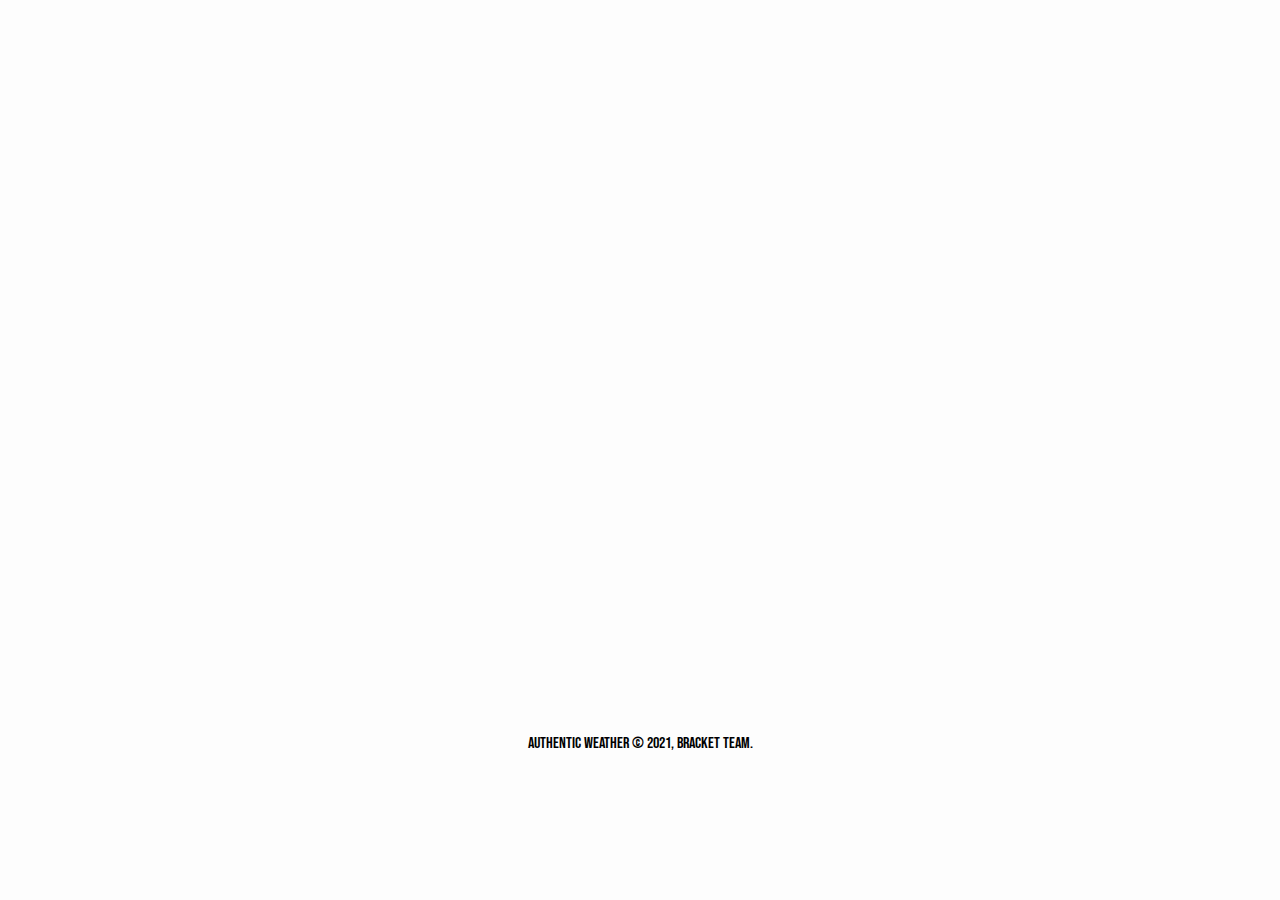
==== index.html @ c383738f "change index name" ====
<!DOCTYPE html>
<html lang="en">
<head>
    <meta charset="UTF-8">
    <meta http-equiv="X-UA-Compatible" content="IE=edge">
    <meta name="viewport" content="width=device-width, initial-scale=1.0">
    <title>Authentic Weather</title>
    <link rel="icon" href="./logo.png" type="image/icon type">
    <link rel="stylesheet" href="./style.css">
    <!-- Font Awesome -->
    <link rel="stylesheet" href="https://cdnjs.cloudflare.com/ajax/libs/font-awesome/5.15.3/css/all.min.css" integrity="sha512-iBBXm8fW90+nuLcSKlbmrPcLa0OT92xO1BIsZ+ywDWZCvqsWgccV3gFoRBv0z+8dLJgyAHIhR35VZc2oM/gI1w==" crossorigin="anonymous" />
</head>
<body>
    <header>
        <a href="" class="icon"><i class="fa fa-cloud" aria-hidden="true"></i></i></a>
        <p class="temperature"></p>
    </header>
    <main>
        <h1 class="description">
            
        </h1>
        <p class="caption">

        </p>
        <!-- <caption class="caption">
            Cloud everywhere but is warm
        </caption> -->
    </main>
    <footer>
        Authentic Weather © 2021, Bracket team.
    </footer>
    <script src="./skycons.js"></script>
    <script src="./jquery-3.2.1.min.js"></script>
    <script src="./app.js"></script>
</body>
</html>
---- style.css ----
@import url('https://fonts.googleapis.com/css2?family=Bebas+Neue&family=Roboto:wght@400;700&display=swap');
*{
    padding: 0;
    margin: 0;
    box-sizing: border-box;
}
body{
    background-color: #fdfdfd;
    width: 90%;
    margin: 0 auto;
    height: 100vh;
    display: flex;
    align-items: center;
    flex-direction: column;
    justify-content: space-around;
    font-family: 'Bebas Neue', cursive;
}
header{
    display: flex;
    flex-direction: row;
    align-items: flex-start;
    justify-content: space-between;
    width: 100%;
    font-size: 30px;
}
header .fa{
    font-size: 50px;
    color: rgb(36, 35, 35);
}
header .temperature{
    font-size: 50px;
}
main{
    display: flex;
    flex-direction: column;
    align-items: flex-start;
}
main .description{
    font-size: 180px;
}
main .caption{
    font-size: 30px;
}

@media screen and (max-width: 600px) {
    main .description{
        font-size: 90px;
    }
    main .caption{
        font-size: 20px;
    }
  }
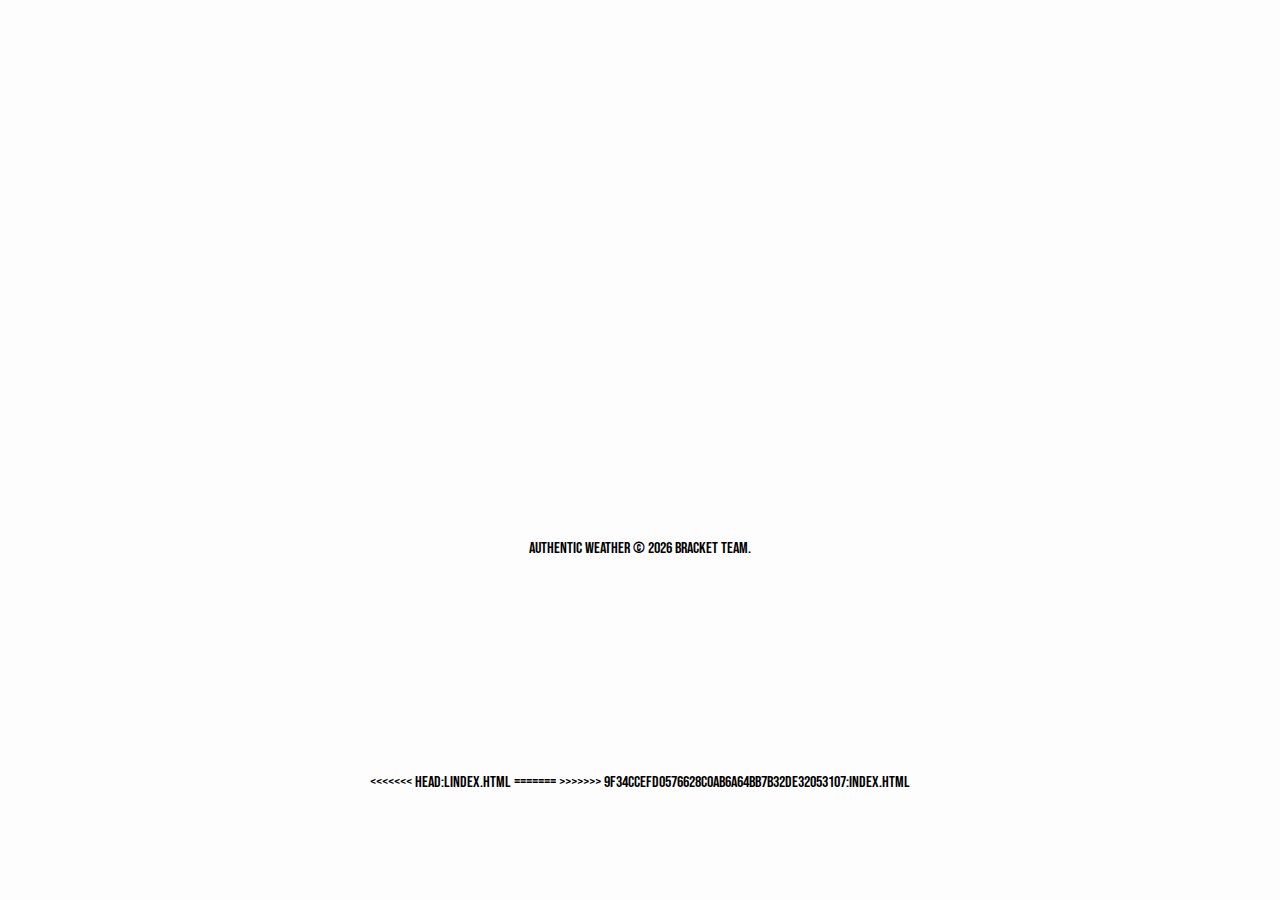
==== commit ea3dd3db: "merging nic" ====
--- a/index.html
+++ b/index.html
@@ -5,8 +5,8 @@
     <meta http-equiv="X-UA-Compatible" content="IE=edge">
     <meta name="viewport" content="width=device-width, initial-scale=1.0">
     <title>Authentic Weather</title>
-    <link rel="icon" href="./logo.png" type="image/icon type">
-    <link rel="stylesheet" href="./style.css">
+    <link rel="icon" href="./asset/logo.png" type="image/icon type">
+    <link rel="stylesheet" href="./asset/style.css">
     <!-- Font Awesome -->
     <link rel="stylesheet" href="https://cdnjs.cloudflare.com/ajax/libs/font-awesome/5.15.3/css/all.min.css" integrity="sha512-iBBXm8fW90+nuLcSKlbmrPcLa0OT92xO1BIsZ+ywDWZCvqsWgccV3gFoRBv0z+8dLJgyAHIhR35VZc2oM/gI1w==" crossorigin="anonymous" />
 </head>
@@ -27,10 +27,23 @@
         </caption> -->
     </main>
     <footer>
-        Authentic Weather © 2021, Bracket team.
+        Authentic Weather ©
+        <span id="authentic">
+            ,
+        </span>
+        Bracket team.
     </footer>
+<<<<<<< HEAD:lindex.html
+    <script>
+        document.querySelector('#authentic').innerText = new Date().getFullYear();
+    </script>
     <script src="./skycons.js"></script>
     <script src="./jquery-3.2.1.min.js"></script>
     <script src="./app.js"></script>
+=======
+    <script src="./asset/skycons.js"></script>
+    <script src="./asset/jquery-3.2.1.min.js"></script>
+    <script src="./asset/app.js"></script>
+>>>>>>> 9f34ccefd0576628c0ab6a64bb7b32de32053107:index.html
 </body>
 </html>--- a/asset/style.css
+++ b/asset/style.css
@@ -0,0 +1,52 @@
+@import url('https://fonts.googleapis.com/css2?family=Bebas+Neue&family=Roboto:wght@400;700&display=swap');
+*{
+    padding: 0;
+    margin: 0;
+    box-sizing: border-box;
+}
+body{
+    background-color: #fdfdfd;
+    width: 90%;
+    margin: 0 auto;
+    height: 100vh;
+    display: flex;
+    align-items: center;
+    flex-direction: column;
+    justify-content: space-around;
+    font-family: 'Bebas Neue', cursive;
+}
+header{
+    display: flex;
+    flex-direction: row;
+    align-items: flex-start;
+    justify-content: space-between;
+    width: 100%;
+    font-size: 30px;
+}
+header .fa{
+    font-size: 50px;
+    color: rgb(36, 35, 35);
+}
+header .temperature{
+    font-size: 50px;
+}
+main{
+    display: flex;
+    flex-direction: column;
+    align-items: flex-start;
+}
+main .description{
+    font-size: 180px;
+}
+main .caption{
+    font-size: 30px;
+}
+
+@media screen and (max-width: 600px) {
+    main .description{
+        font-size: 90px;
+    }
+    main .caption{
+        font-size: 20px;
+    }
+  }